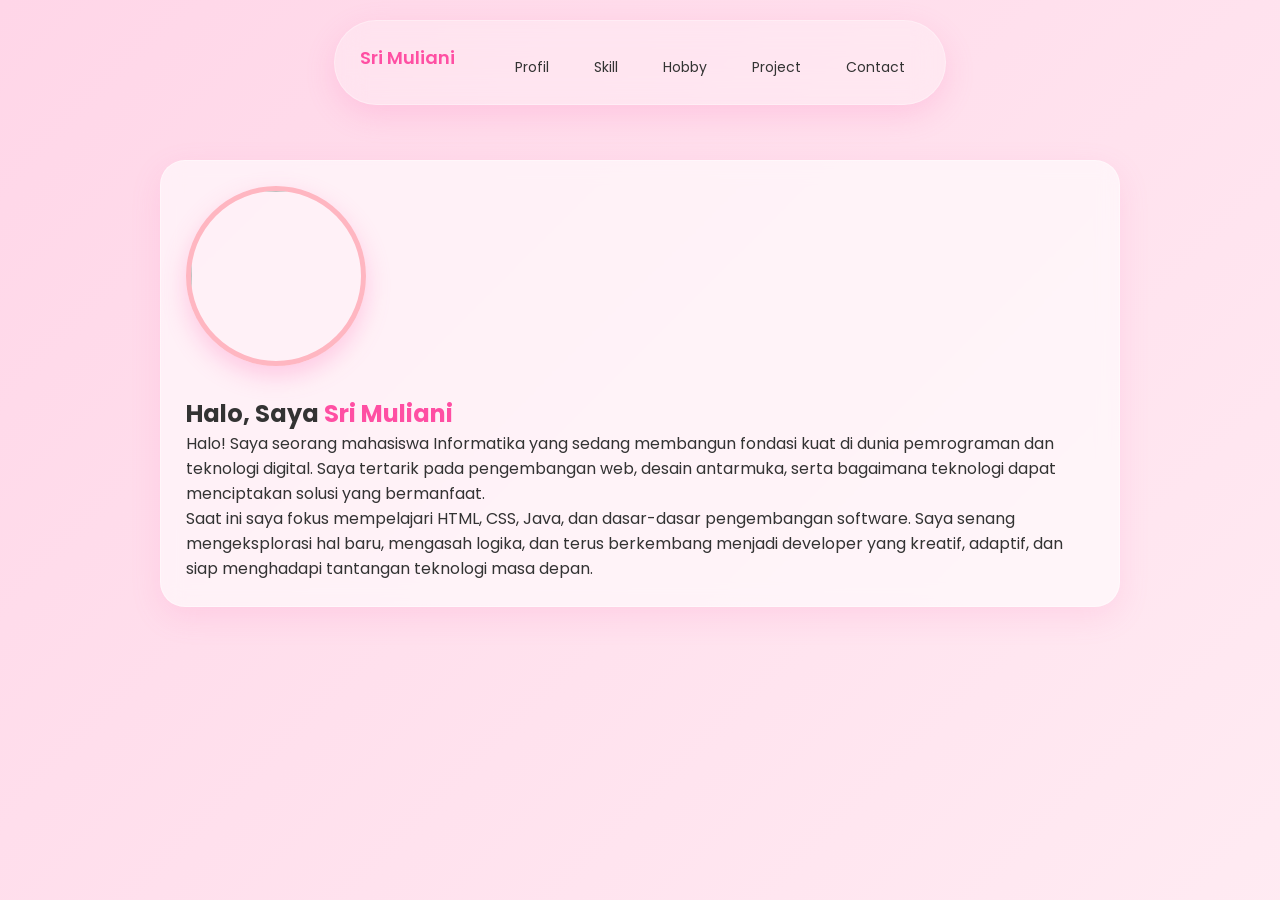
==== index.html @ 099dcb2a "Rename portofolio.html to index.html" ====
<!DOCTYPE html>
<html lang="id">

<head>
<meta charset="UTF-8">
<meta name="viewport" content="width=device-width, initial-scale=1.0">
<title>Portfolio Sri Muliani</title>

<link href="https://fonts.googleapis.com/css2?family=Poppins:wght@300;400;600&display=swap" rel="stylesheet">

<style>
*{
    margin:0;
    padding:0;
    box-sizing:border-box;
    font-family:Poppins;
}

body{
    background: linear-gradient(-45deg, #ffd6e8, #ffeef5, #fff0f5, #ffd6e8);
    background-size:400% 400%;
    animation: gradientMove 10s ease infinite;
    color:#333;
}

/* ===== ANIMATED BACKGROUND ===== */
@keyframes gradientMove{
    0%{background-position:0% 50%}
    50%{background-position:100% 50%}
    100%{background-position:0% 50%}
}

/* ===== NAVBAR PREMIUM ===== */
nav{
    position:fixed;
    top:20px;
    left:50%;
    transform:translateX(-50%);
    background:rgba(255,255,255,0.25);
    backdrop-filter:blur(15px);
    border:1px solid rgba(255,255,255,0.3);
    padding:12px 25px;
    border-radius:50px;
    display:flex;
    gap:25px;
    align-items:center;
    box-shadow:0 10px 30px rgba(255,105,180,0.2);
}

nav h2{
    font-size:18px;
    font-weight:600;
}

nav h2 span{
    color:#ff4fa3;
}

nav ul{
    display:flex;
    gap:15px;
    list-style:none;
}

nav ul li{
    cursor:pointer;
    padding:8px 15px;
    border-radius:20px;
    transition:0.3s;
    font-size:14px;
}

nav ul li:hover{
    background:#ff4fa3;
    color:white;
    transform:scale(1.05);
}

/* ===== CONTAINER ===== */
.container{
    max-width:1000px;
    margin:140px auto;
    padding:20px;
}

/* ===== PAGE ANIMATION ===== */
.page{
    display:none;
    animation:fadeUp 0.6s ease;
}

.page.active{
    display:block;
}

@keyframes fadeUp{
    from{opacity:0;transform:translateY(30px)}
    to{opacity:1;transform:translateY(0)}
}

/* ===== CARD PREMIUM ===== */
.card{
    background:rgba(255,255,255,0.6);
    backdrop-filter:blur(10px);
    border:1px solid rgba(255,255,255,0.4);
    padding:25px;
    border-radius:25px;
    box-shadow:0 10px 30px rgba(255,105,180,0.15);
    transition:0.3s;
}

.card:hover{
    transform:translateY(-10px) scale(1.02);
    box-shadow:0 20px 40px rgba(255,105,180,0.3);
}

/* ===== PROFILE ===== */
.profile{
    display:flex;
    align-items:center;
    gap:30px;
    flex-wrap:wrap;
}

.profile img{
    width:180px;
    height:180px;
    border-radius:50%;
    object-fit:cover;
    border:5px solid #ffb6c1;
    box-shadow:0 10px 25px rgba(255,105,180,0.3);
    transition:0.3s;
}

.profile img:hover{
    transform:scale(1.05);
}

.profile h1 span{
    color:#ff4fa3;
}

/* ===== TITLE ===== */
h2{
    margin-bottom:10px;
    color:#ff4fa3;
    font-size:28px;
}

/* ===== GRID ===== */
.grid{
    display:grid;
    grid-template-columns:repeat(auto-fit,minmax(250px,1fr));
    gap:20px;
}

/* ===== LINK CARD ===== */
.link-card{
    text-decoration:none;
    color:inherit;
    display:block;
}

.link-card:hover{
    transform:translateY(-10px);
}

/* ===== LIST ===== */
ul{
    padding-left:20px;
    margin-top:10px;
}

li{
    margin:6px 0;
}

/* ===== SKILL BAR ===== */
.bar{
    height:10px;
    background:#eee;
    border-radius:10px;
    overflow:hidden;
    margin-top:10px;
}

.bar div{
    height:100%;
    background:linear-gradient(90deg,#ff4fa3,#ffb6c1);
}

/* ===== RESPONSIVE ===== */
@media(max-width:768px){
    nav{
        flex-wrap:wrap;
        justify-content:center;
    }

    .profile{
        flex-direction:column;
        text-align:center;
    }
}
</style>
</head>

<body>

<!-- NAVBAR -->
<nav>
    <h2>Sri <span>Muliani</span></h2>
    <ul>
        <li onclick="show('profile')">Profil</li>
        <li onclick="show('skill')">Skill</li>
        <li onclick="show('hobby')">Hobby</li>
        <li onclick="show('project')">Project</li>
        <li onclick="show('contact')">Contact</li>
    </ul>
</nav>

<div class="container">

<!-- PROFILE -->
<section id="profile" class="page active">
    <div class="card profile">
        <img src="https://images.unsplash.com/photo-1494790108377-be9c29b29330">
        <div>
            <h1>Halo, Saya <span>Sri Muliani</span></h1>
            <p>Halo! Saya seorang mahasiswa Informatika yang sedang
                 membangun fondasi kuat di dunia pemrograman dan teknologi digital. 
                 Saya tertarik pada pengembangan web, desain antarmuka, serta bagaimana 
                 teknologi dapat menciptakan solusi yang bermanfaat. <br>
                Saat ini saya fokus mempelajari HTML, CSS, Java, 
                dan dasar-dasar pengembangan software. Saya senang mengeksplorasi hal baru,
                 mengasah logika, dan terus berkembang menjadi developer yang kreatif, adaptif,
                  dan siap menghadapi tantangan teknologi masa depan.</p>
        </div>
    </div>
</section>

<!-- SKILL -->
<section id="skill" class="page">
    <h2>Skill</h2>

    <div class="card">Java
        <div class="bar"><div style="width:20%"></div></div>
    </div>

    <div class="card">HTML
        <div class="bar"><div style="width:10%"></div></div>
    </div>

    <div class="card">CSS
        <div class="bar"><div style="width:5%"></div></div>
    </div>

    <div class="card">JavaScript
        <div class="bar"><div style="width:0%"></div></div>
    </div>
</section>

<!-- HOBBY -->
<section id="hobby" class="page">
    <h2>Hobby</h2>

    <div class="grid">

        <div class="card">
            <h3>🎬 Anime</h3>
            <ul>
                <li>Attack on Titan</li>
                <li>Jujutsu Kaisen</li>
                <li>Demon Slayer</li>
                <li>One Piece</li>
            </ul>
        </div>

        <div class="card">
            <h3>🎧 Musik</h3>
            <ul>
                <li>Lo-fi</li>
                <li>K-Pop</li>
                <li>R&B</li>
                <li>Sad Playlist</li>
            </ul>
        </div>

        <div class="card">
            <h3>✍️ Writing</h3>
            <ul>
                <li>Cerita pendek</li>
                <li>Diary harian</li>
                <li>Catatan coding</li>
            </ul>
        </div>

    </div>
</section>

<!-- PROJECT -->
<section id="project" class="page">
    <h2>Project</h2>

    <div class="grid">

        <a href="https://website-kamu-1.com" target="_blank" class="card link-card">
            <h3>Portfolio Website</h3>
            <p>Website portfolio personal.</p>
        </a>

        <a href="https://website-kamu-2.com" target="_blank" class="card link-card">
            <h3>UI Shop Design</h3>
            <p>Landing page toko online modern.</p>
        </a>

        <a href="https://website-kamu-3.com" target="_blank" class="card link-card">
            <h3>Pink Landing Page</h3>
            <p>Website aesthetic pink responsive.</p>
        </a>

    </div>
</section>

<!-- CONTACT -->
<section id="contact" class="page">
    <h2>Contact</h2>

    <div class="card">

        <p>
            📧 Email: 
            <a href="mailto:srimuliani@email.com">srimuliani@email.com</a>
        </p>

        <p>
            📱 WhatsApp: 
            <a href="https://wa.me/6282287765196" target="_blank">Chat WhatsApp</a>
        </p>

        <p>
            📷 Instagram: 
            <a href="https://instagram.com/meliy44" target="_blank">@meliy44</a>
        </p>

    </div>
</section>

</div>

<script>
function show(id){
    let pages = document.querySelectorAll(".page");
    pages.forEach(p => p.classList.remove("active"));
    document.getElementById(id).classList.add("active");
}
</script>

</body>
</html>
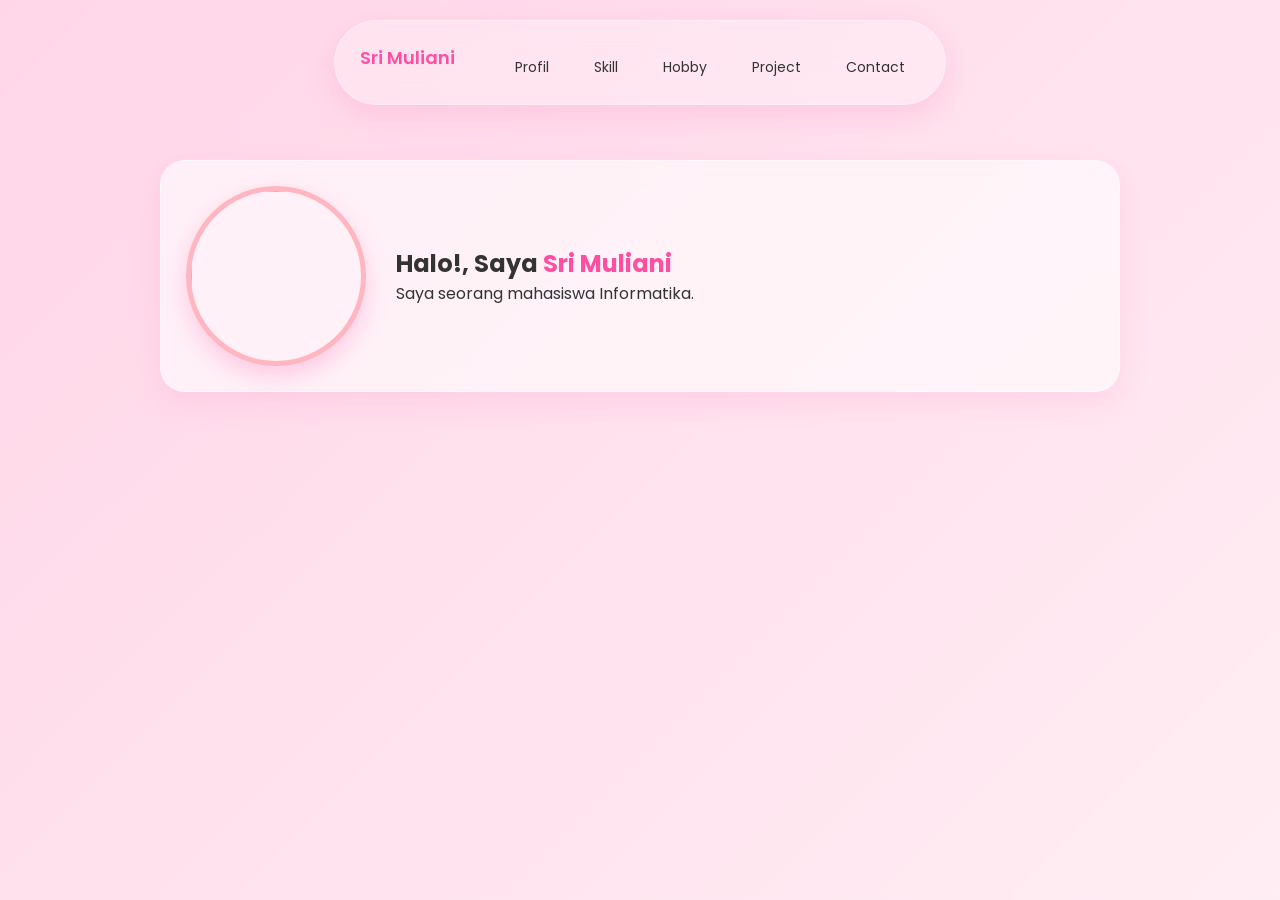
==== commit 33a52c2e: "update website" ====
--- a/index.html
+++ b/index.html
@@ -225,15 +225,8 @@
     <div class="card profile">
         <img src="https://images.unsplash.com/photo-1494790108377-be9c29b29330">
         <div>
-            <h1>Halo, Saya <span>Sri Muliani</span></h1>
-            <p>Halo! Saya seorang mahasiswa Informatika yang sedang
-                 membangun fondasi kuat di dunia pemrograman dan teknologi digital. 
-                 Saya tertarik pada pengembangan web, desain antarmuka, serta bagaimana 
-                 teknologi dapat menciptakan solusi yang bermanfaat. <br>
-                Saat ini saya fokus mempelajari HTML, CSS, Java, 
-                dan dasar-dasar pengembangan software. Saya senang mengeksplorasi hal baru,
-                 mengasah logika, dan terus berkembang menjadi developer yang kreatif, adaptif,
-                  dan siap menghadapi tantangan teknologi masa depan.</p>
+            <h1>Halo!, Saya <span>Sri Muliani</span></h1>
+            <p>Saya seorang mahasiswa Informatika.</p>
         </div>
     </div>
 </section>
@@ -243,15 +236,15 @@
     <h2>Skill</h2>
 
     <div class="card">Java
-        <div class="bar"><div style="width:20%"></div></div>
+        <div class="bar"><div style="width:3%"></div></div>
     </div>
 
     <div class="card">HTML
-        <div class="bar"><div style="width:10%"></div></div>
+        <div class="bar"><div style="width:2%"></div></div>
     </div>
 
     <div class="card">CSS
-        <div class="bar"><div style="width:5%"></div></div>
+        <div class="bar"><div style="width:1%"></div></div>
     </div>
 
     <div class="card">JavaScript
@@ -267,31 +260,31 @@
 
         <div class="card">
             <h3>🎬 Anime</h3>
-            <ul>
+            <!-- <ul>
                 <li>Attack on Titan</li>
                 <li>Jujutsu Kaisen</li>
                 <li>Demon Slayer</li>
-                <li>One Piece</li>
-            </ul>
+                <li>Tokyo Revengers</li>
+            </ul> -->
         </div>
 
         <div class="card">
             <h3>🎧 Musik</h3>
-            <ul>
-                <li>Lo-fi</li>
-                <li>K-Pop</li>
-                <li>R&B</li>
+            <!-- <ul>
+                <li>Taylor Swift</li>
+                <li>Justin Bieber</li>
+                <li>Bruno Mars</li>
                 <li>Sad Playlist</li>
-            </ul>
+            </ul> -->
         </div>
 
         <div class="card">
             <h3>✍️ Writing</h3>
-            <ul>
+            <!-- <ul>
                 <li>Cerita pendek</li>
                 <li>Diary harian</li>
                 <li>Catatan coding</li>
-            </ul>
+            </ul> -->
         </div>
 
     </div>
@@ -304,18 +297,16 @@
     <div class="grid">
 
         <a href="https://website-kamu-1.com" target="_blank" class="card link-card">
-            <h3>Portfolio Website</h3>
-            <p>Website portfolio personal.</p>
+            <h3>Project 1</h3>
+            <!-- <p></p> -->
         </a>
 
         <a href="https://website-kamu-2.com" target="_blank" class="card link-card">
-            <h3>UI Shop Design</h3>
-            <p>Landing page toko online modern.</p>
+            <h3>Project 2</h3>
         </a>
 
         <a href="https://website-kamu-3.com" target="_blank" class="card link-card">
-            <h3>Pink Landing Page</h3>
-            <p>Website aesthetic pink responsive.</p>
+            <h3>Project 3</h3>
         </a>
 
     </div>
@@ -339,7 +330,7 @@
 
         <p>
             📷 Instagram: 
-            <a href="https://instagram.com/meliy44" target="_blank">@meliy44</a>
+            <a href="https://instagram.com/melii" target="_blank">@melii</a>
         </p>
 
     </div>
@@ -356,4 +347,4 @@
 </script>
 
 </body>
-</html>
+</html>
